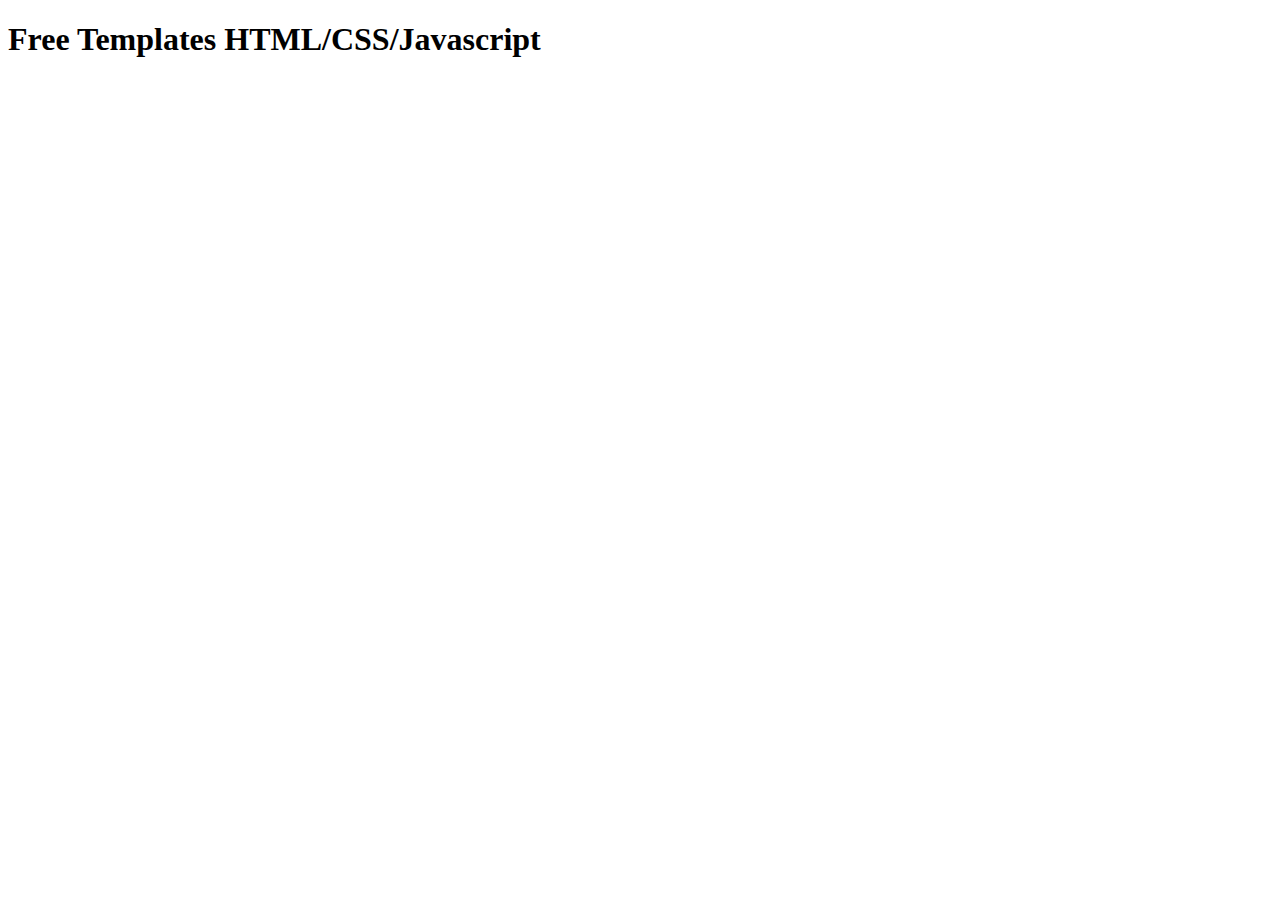
==== index.html @ 0a6a7888 "add index.html" ====
<!DOCTYPE html>
<html lang="pt-br">
<head>
    <meta charset="UTF-8">
    <meta http-equiv="X-UA-Compatible" content="IE=edge">
    <meta name="viewport" content="width=device-width, initial-scale=1.0">
    <title>Free Templates HTML/CSS/Javascript</title>
</head>
<body>
    <h1>Free Templates HTML/CSS/Javascript</h1>
</body>
</html>
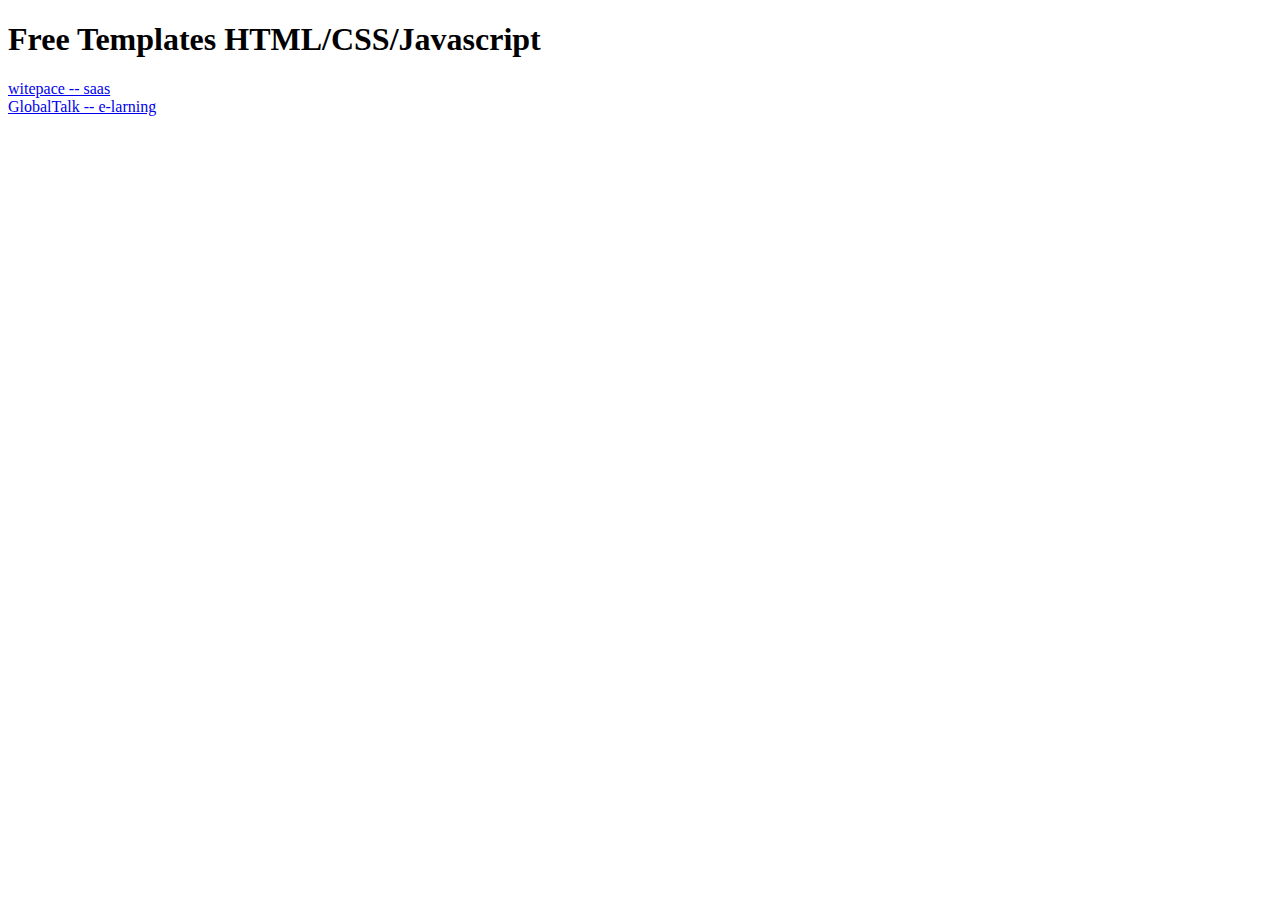
==== commit 0c6272ea: "feat:add globaltalk" ====
--- a/index.html
+++ b/index.html
@@ -8,5 +8,8 @@
 </head>
 <body>
     <h1>Free Templates HTML/CSS/Javascript</h1>
+    <a href="/whitepace-tailwind">witepace -- saas</a>
+    <br/>
+    <a href="/globaltalk">GlobalTalk -- e-larning</a>
 </body>
 </html>